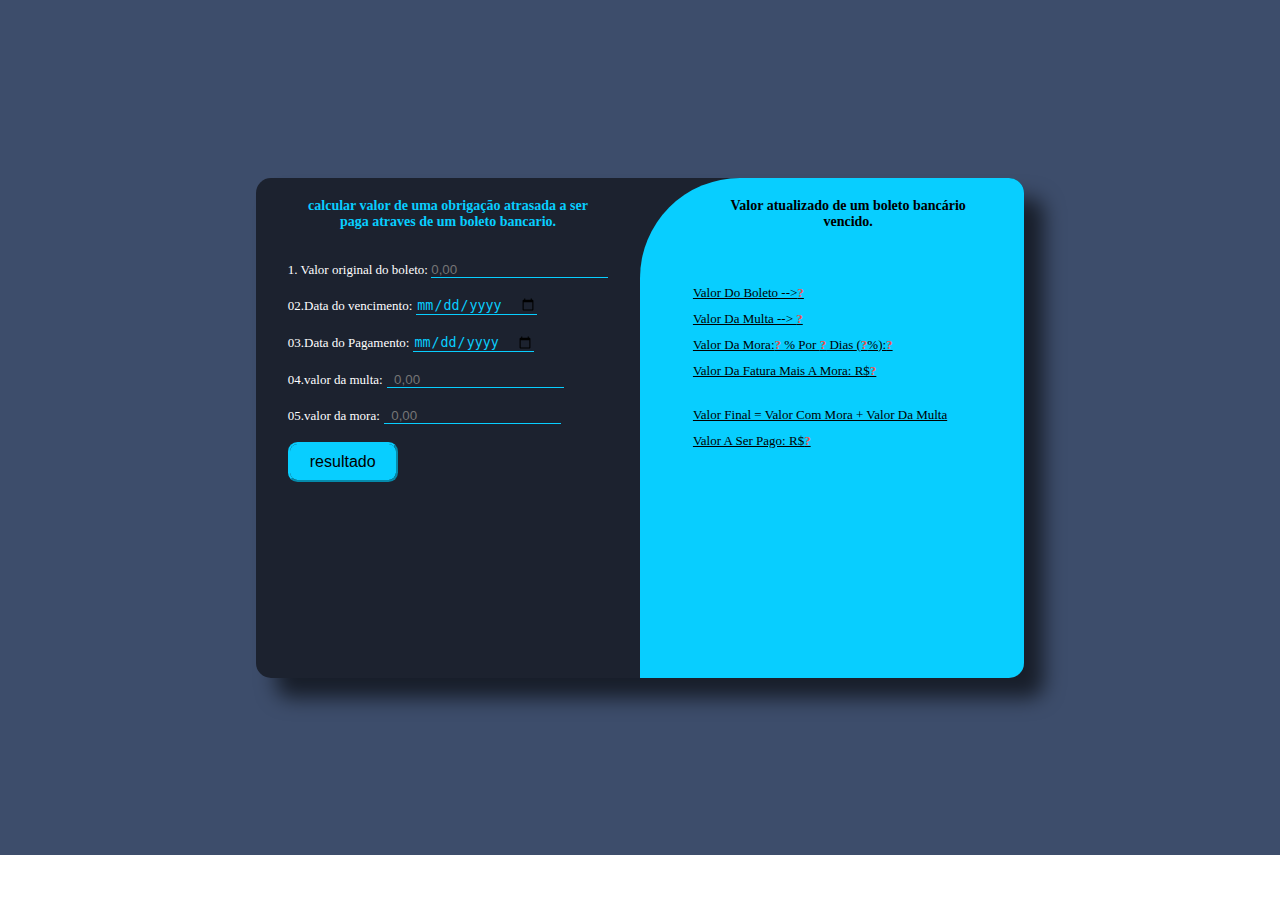
==== sistema-Versão_celular/index.html @ cea26d3b "Meus projetosJs" ====
<!DOCTYPE html>
<html lang="pt-BR">
<head>
    <meta charset="UTF-8">
    <meta name="viewport" content="width=device-width, initial-scale=1.0">
    <title>Calculo de juros</title>
    <link rel="stylesheet" type="text/css" href="style.css">
    
</head> 
<body>
      
<div class="contente">
   
        <div class="conteiner_01">
           <h2 class="titulo01">calcular valor de uma obrigação atrasada a ser paga atraves de um boleto bancario.</h2>
            <div action="valores de entrada">
                <!--01.Valor do boleto -->
                    
                <label for="label valor-boleto" class="label"> 1. Valor original do boleto: </label>
                <span><input name="valor-boleto" type="text" id="valorBole" class="input_valorbo" placeholder="0,00">
                       
                </span><br><br>

                <!--02.Data de vencimento-->
                <label class="label dataVencimento" for="valor boleto">02.Data do vencimento:</label>
                <span>
                    <input id="dataVenc" type="date" placeholder=""
                    name="data de vencimento" class="input_dataVenc" >
                </span><br><br>

                <!--Data de Pagamento-->
                <label class="label dataPagamento" for="valor boleto">03.Data do Pagamento:</label>
                <span>
                    <input id="dataPag" type="date" placeholder=""
                    name="data de pagamanto" class="input_dataPagamento">
                </span><br><br>
                
                <!--valor da multa-->
                <label class="label valorMulta" for="valor da multa">04.valor da multa:</label>
                <span>
                    <input id="valorMul" type="text" placeholder="  0,00"
                    name="valorDaMulta" class="input_valorMulta" >
                </span><br><br>

                <!--valor da mora-->
                <label class="label valorMora" for="valor da mora">05.valor da mora:</label>
                <span>
                    <input id="valorMor" type="text" placeholder="  0,00"
                    name="valorDaMora" class="input_valorMora" >
                </span><br><br>

               
                <button>resultado</button>
            </div>
            
        </div>
        
    <div class="cont conteiner_02">
        <div class="conteudo_saida">
            <h3 class="titulo02">Valor atualizado de um boleto bancário vencido.</h3>

            <p>Valor do boleto --><span class="s" id="vaBoleto">?</span></p><!--valor do boleto-->
            <p>Valor da multa --> <span class="s" id="vMulta">?</span></p><!--valor da multa-->
                
            <p>Valor da mora:<span class="s" id="vMora">?</span>  % por <span class="s" id="diasAtraso">?</span> dias <!--valor da mora mais a quantidade de dias que ta em atraso-->
            (<span class="s" id="qtd_JurosDias">?</span>%):<span class="s" id="vJ_emDinheiro">?</span>
            
            <p>Valor da fatura mais a mora: R$<span class="s" id="valorBoMo">?</span></p><br> 
            <p>Valor final = valor com mora + valor da multa</p>
            <p>Valor a ser pago: R$<span class="s" id="valorTotal">?</span></p> 
        </div>
           
    </div>

        <div class="fundo"></div>
            
</div>
<script src="../sistema-soma de juros/index.js"></script>
</body>
</html>
---- sistema-Versão_celular/style.css ----
*{
	margin: 0;
	padding: 0;
}
body{
	width: 100%;
	height: 95vh;
}

.contente{
	background-color: rgba(0, 21, 60, 0.761);
	width: 100%;
	height: 95vh;
	display: flex;
	align-items: center;
	justify-content: center;

}
.fundo{
	width: 60%;
	height: 500px;
	background-color: rgba(25, 29, 39, 0.891);
	position: absolute;
	border-radius: 15px;
	box-shadow: 20px 20px 20px rgba(0, 0, 0, 0.611);
}
.conteiner_01{
 display: flex;
 flex-direction: column;
 align-items: center;
 width: 30%;
 height: 500px;
 z-index: 2;
}
.conteiner_02{
 background-color: rgb(8, 206, 255);
 border-top-left-radius: 100px;
 width: 30%;
 height: 500px;
 z-index: 3;
 display: flex;
 flex-direction: column;
 align-items: center;
 border-bottom-right-radius: 15px;
 border-top-right-radius:    15px;
}

/*form entrada de dados*/
.input_valorbo,
.input_dataVenc,				
.input_dataPagamento,
.input_valorMulta,
.input_valorMora{
	border: none;
	border-bottom: 1px solid rgb(8, 206, 255);
	background-color: transparent;
	color: rgb(8, 206, 255);
}
.label{
	margin-top: 20px;
	color: #fff;
	font-size: 13px;
	text-align: center;
}
.titulo01{
	font-size: 14px;
	text-align: center;
	width: 80%;
	margin-bottom: 30px;
	margin-top: 20px;
	color: rgb(8, 206, 255);
}
button {
	box-sizing: border-box;
	-webkit-appearance: none;
	   -moz-appearance: none;
			appearance: none;
	background-color: transparent;
	border-radius: 0.6em;
	cursor: pointer;
	display: -webkit-box;
	display: -webkit-flex;  
	display: -ms-flexbox;
	display: flex;
	-webkit-align-self: center;
		-ms-flex-item-align: center;
			align-self: center;
	font-size: 1rem;
	font-weight: 400;
	line-height: 1;
	padding: 10px 20px;
	text-decoration: none;
	text-align: center;
	text-transform: initial;
	font-family: 'Montserrat', sans-serif;
	
  }
  button:hover, .btn:focus {
	color: rgb(8, 206, 255);
	outline: 0;
  }
  
 
  
  button {
	border-color: rgb(8, 206, 255);
	color: black;
	box-shadow: 0 0 40px 40px rgb(8, 206, 255) inset, 0 0 0 0 rgb(8, 206, 255);
	-webkit-transition: all 150ms ease-in-out;
	transition: all 150ms ease-in-out;
  }
  button:hover {
	box-shadow: 0 0 10px 0 rgb(8, 206, 255) inset, 0 0 10px 4px rgb(8, 206, 255);
  }

  /*estilização valores de saida*/
  .titulo02{
	font-size: 14px;
	text-align: center;
	width: 80%;
	margin-bottom: 55px;
	margin-top: 20px;
	margin-left: 50px;
	
  }
 .conteudo_saida{
	 margin-top: 0px;
 }
  p{
	  font-size: 13px;
	  text-transform: capitalize;
	  margin-bottom: 10px;
	  text-decoration: underline;
	  margin-left: 30px;
  }
 .s{
	 color: rgb(235, 83, 83);
	 font-weight: bold;
 }
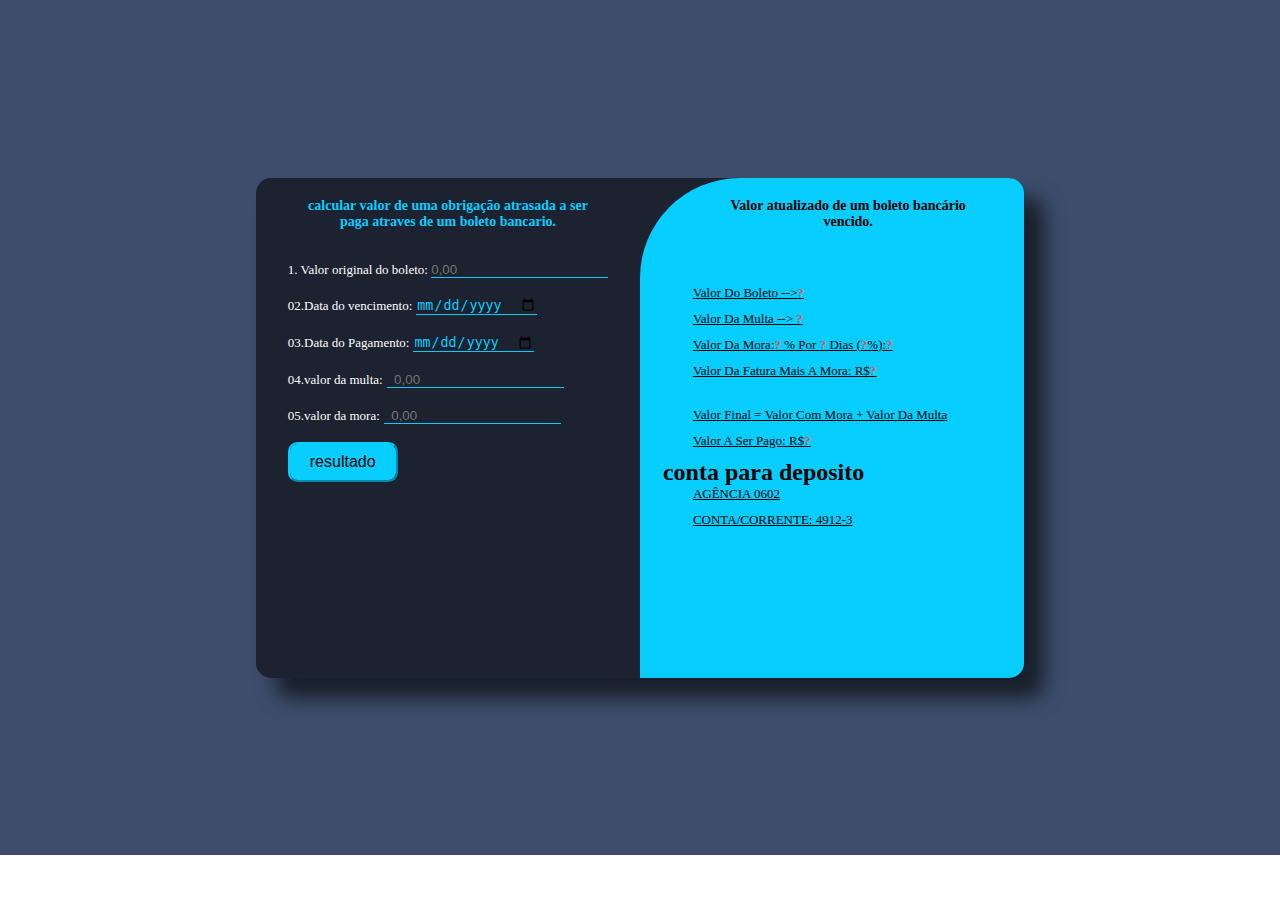
==== commit cb1d27f0: "adicionando a conta para deposito da empresa" ====
--- a/sistema-Versão_celular/index.html
+++ b/sistema-Versão_celular/index.html
@@ -68,6 +68,10 @@
             <p>Valor da fatura mais a mora: R$<span class="s" id="valorBoMo">?</span></p><br> 
             <p>Valor final = valor com mora + valor da multa</p>
             <p>Valor a ser pago: R$<span class="s" id="valorTotal">?</span></p> 
+
+            <h2>conta para deposito</h2>
+            <p>AGÊNCIA 0602 </p>
+            <p>CONTA/CORRENTE: 4912-3 </p>
         </div>
            
     </div>
@@ -75,6 +79,6 @@
         <div class="fundo"></div>
             
 </div>
-<script src="../sistema-soma de juros/index.js"></script>
+<script src="../sistema-Versão_celular/index.js"></script>
 </body>
 </html>